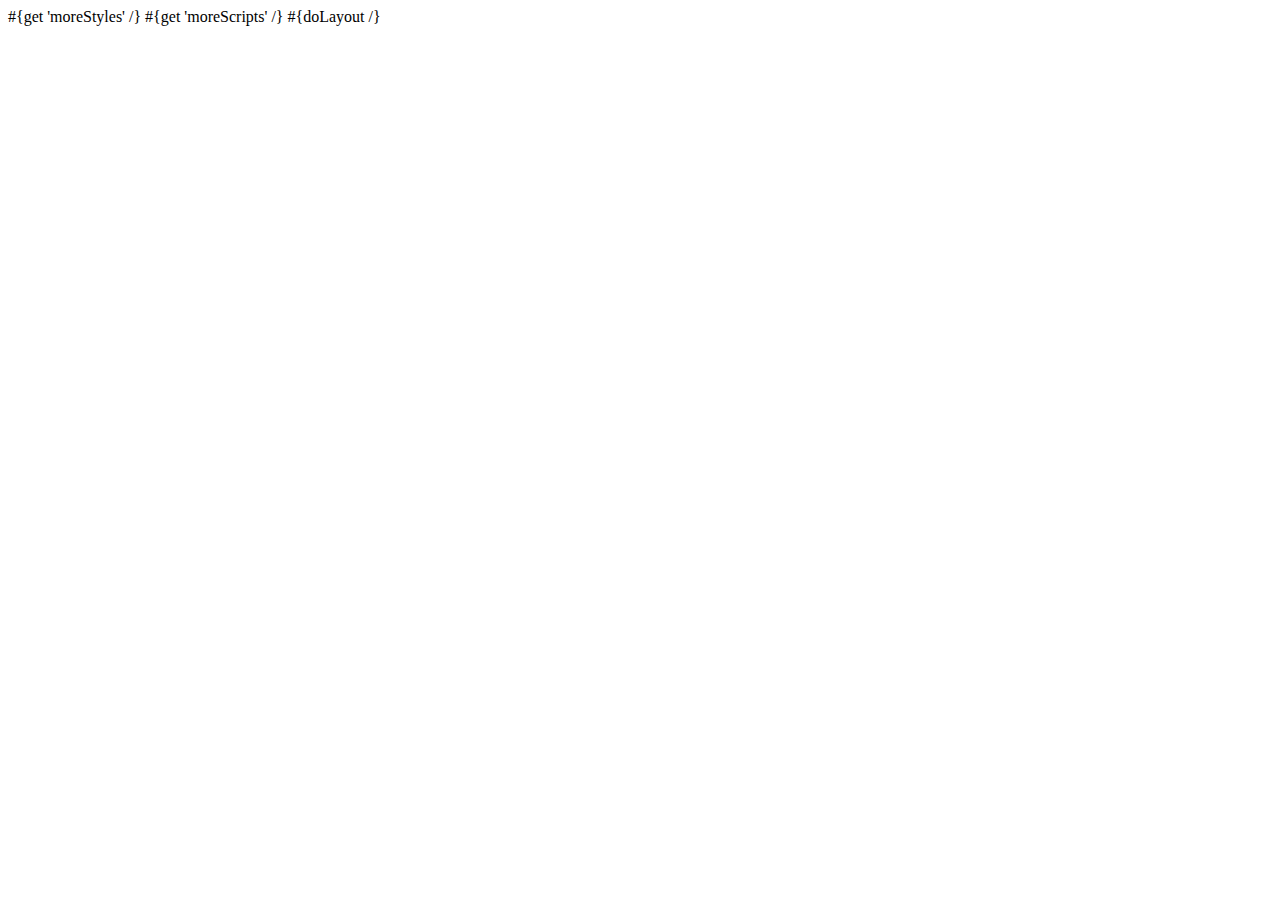
==== app/views/main.html @ 29fb61ca "Play new" ====
<!DOCTYPE html>

<html>
    <head>
        <title>#{get 'title' /}</title>
        <meta charset="${_response_encoding}">
        <link rel="stylesheet" media="screen" href="@{'/public/stylesheets/main.css'}">
        #{get 'moreStyles' /}
        <link rel="shortcut icon" type="image/png" href="@{'/public/images/favicon.png'}">
        <script src="@{'/public/javascripts/jquery-1.6.4.min.js'}" type="text/javascript" charset="${_response_encoding}"></script>
        #{get 'moreScripts' /}
    </head>
    <body>
        #{doLayout /}
    </body>
</html>
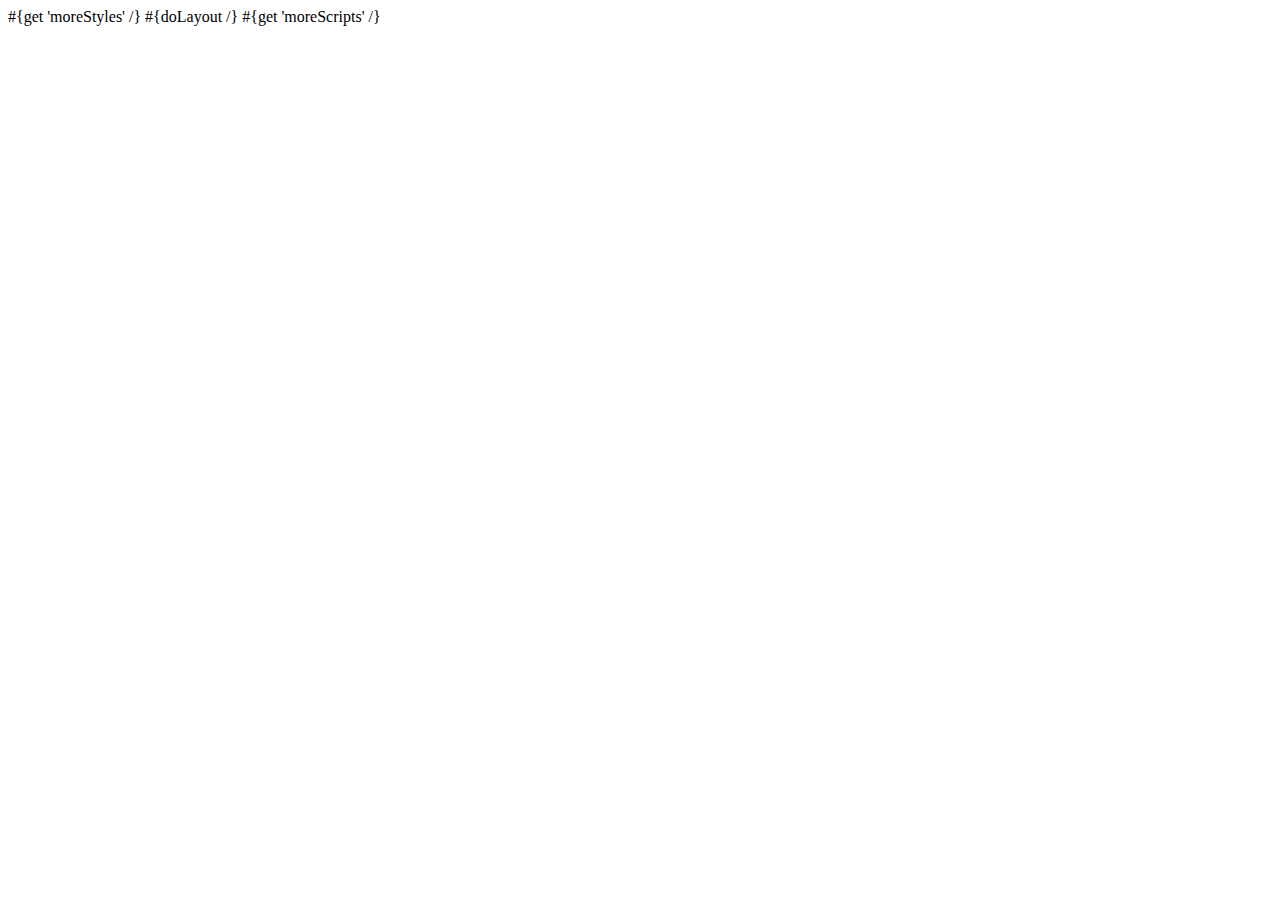
==== commit b325993d: "Added some messages and a progress bar" ====
--- a/app/views/main.html
+++ b/app/views/main.html
@@ -4,13 +4,16 @@
     <head>
         <title>#{get 'title' /}</title>
         <meta charset="${_response_encoding}">
+		<link rel="stylesheet" media="screen" href="@{'/public/stylesheets/bootstrap.css'}">
         <link rel="stylesheet" media="screen" href="@{'/public/stylesheets/main.css'}">
+
         #{get 'moreStyles' /}
         <link rel="shortcut icon" type="image/png" href="@{'/public/images/favicon.png'}">
-        <script src="@{'/public/javascripts/jquery-1.6.4.min.js'}" type="text/javascript" charset="${_response_encoding}"></script>
-        #{get 'moreScripts' /}
     </head>
     <body>
         #{doLayout /}
+		<script src="@{'/public/javascripts/jquery-1.6.4.min.js'}" type="text/javascript" charset="${_response_encoding}"></script>
+		#{get 'moreScripts' /}
+		<script type="text/javascript" src="@{'/public/javascripts/application.js'}"></script>
     </body>
 </html>
